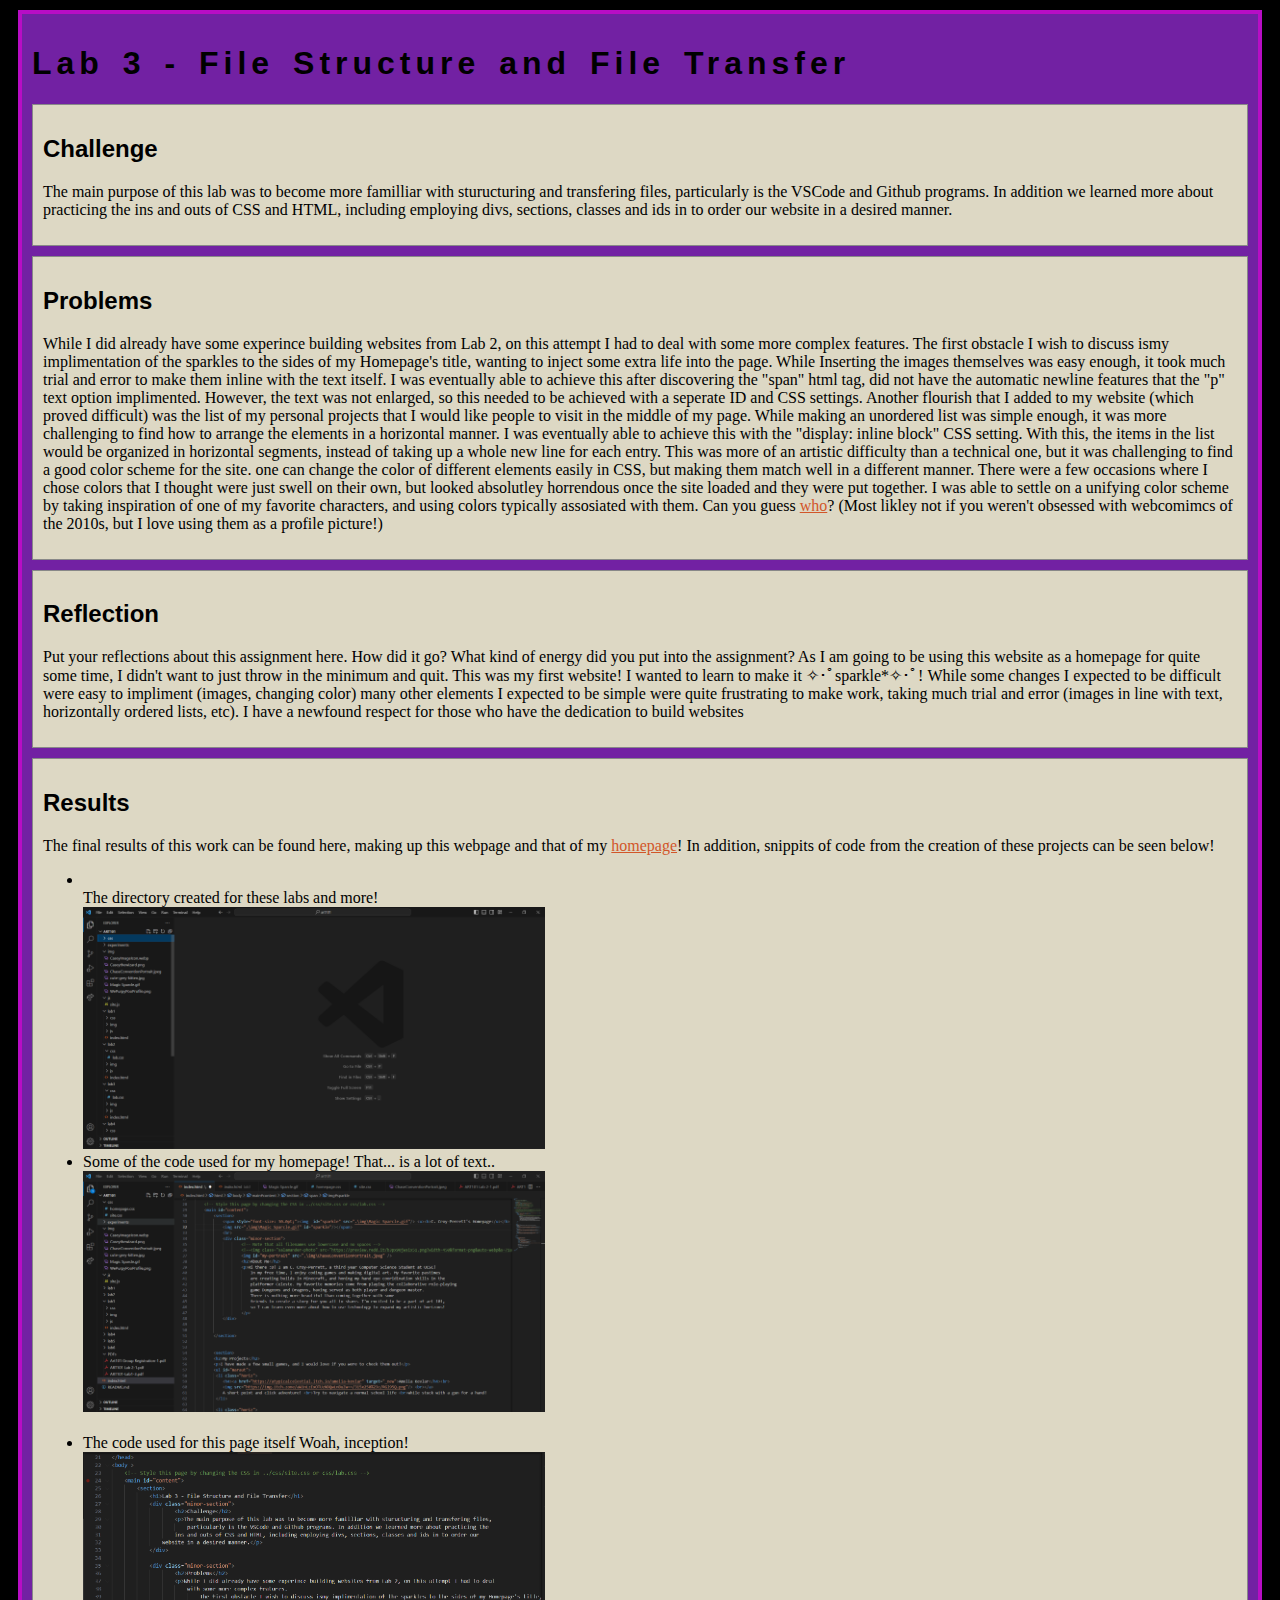
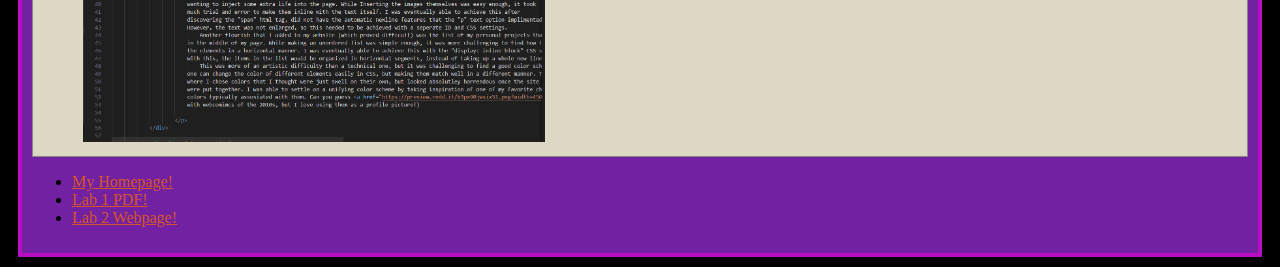
==== lab3/index.html @ a4b4d9f0 "Lab 3 Working (I think)" ====
<!DOCTYPE html>
<html>
<head>
	<!-- This title is used for tabs and bookmarks -->
	<title>Lab 3 - File Structure and File Transfer</title>

	<!-- Use UTF character set, a good idea with any webpage -->
  	<meta charset="UTF-8" />
	<!-- Set viewport so page remains consistently scaled w narrow devices -->
  	<meta name="viewport" content="width=device-width, initial-scale=1.0" />
	
	<!-- Include a sitewide CSS file for consistent styling across the site -->
	<link rel="stylesheet" type="text/css" href="../css/site.css">
	<!-- Lab-specifc CSS file for any special styling of this particular page -->
	<link rel="stylesheet" type="text/css" href="css/lab.css">
	
	<!-- load jQuery library to make javascript easier (must be above our lab js)-->
	<script src="https://code.jquery.com/jquery-3.6.4.min.js"></script>
	<!-- Link to javascript file - DEFER waits until all elements are rendered -->
	<script type="text/javascript" src="./js/lab.js" DEFER></script>
</head>
<body >
	<!-- Style this page by changing the CSS in ../css/site.css or css/lab.css -->
	<main id="content">
		<section>
			<h1>Lab 3 - File Structure and File Transfer</h1>
			<div class="minor-section">
					<h2>Challenge</h2>
					<p>The main purpose of this lab was to become more familliar with sturucturing and transfering files,
					    particularly is the VSCode and Github programs. In addition we learned more about practicing the 
					ins and outs of CSS and HTML, including employing divs, sections, classes and ids in to order our
				website in a desired manner.</p>
			</div>

			<div class="minor-section">
					<h2>Problems</h2>
					<p>While I did already have some experince building websites from Lab 2, on this attempt I had to deal
						with some more complex features. 
							The first obstacle I wish to discuss ismy implimentation of the sparkles to the sides of my Homepage's title,
						wanting to inject some extra life into the page. While Inserting the images themselves was easy enough, it took
						much trial and error to make them inline with the text itself. I was eventually able to achieve this after
						discovering the "span" html tag, did not have the automatic newline features that the "p" text option implimented.
						However, the text was not enlarged, so this needed to be achieved with a seperate ID and CSS settings. 
							Another flourish that I added to my website (which proved difficult) was the list of my personal projects that I would like people to visit
						in the middle of my page. While making an unordered list was simple enough, it was more challenging to find how to arrange
						the elements in a horizontal manner. I was eventually able to achieve this with the "display: inline block" CSS setting.
						With this, the items in the list would be organized in horizontal segments, instead of taking up a whole new line for each entry.
							This was more of an artistic difficulty than a technical one, but it was challenging to find a good color scheme for the site.
						one can change the color of different elements easily in CSS, but making them match well in a different manner. There were a few occasions
						where I chose colors that I thought were just swell on their own, but looked absolutley horrendous once the site loaded and they
						were put together. I was able to settle on a unifying color scheme by taking inspiration of one of my favorite characters, and using
						colors typically assosiated with them. Can you guess <a href="https://preview.redd.it/b3px90jwsix51.png?width=450&format=png&auto=webp&s=71a1b64a2cb3cd71c744cc7f5972f04989485a3d">who</a>? (Most likley not if you weren't obsessed
						with webcomimcs of the 2010s, but I love using them as a profile picture!)

					</p>
			</div>

			<div class="minor-section">
					<h2>Reflection</h2>
					<p>Put your reflections about this assignment here. How did it go? What kind of energy did you put into the assignment? 
						As I am going to be using this website as a homepage for quite some time, I didn't want to just throw in the minimum and quit. This was my
						first website! I wanted to learn to make it ✧･ﾟsparkle*✧･ﾟ! While some changes I expected to be difficult were easy to impliment (images, changing color)
						many other elements I expected to be simple were quite frustrating to make work, taking much trial and error (images in line with text, horizontally
						ordered lists, etc). I have a newfound respect for those who have the dedication to build websites 
					</p>
			</div>

			<div class="minor-section">
					<h2>Results</h2>
					<p>The final results of this work can be found here, making up this webpage and that of my <a href="https://eldritchsalamancer.github.io/art101/">homepage</a>!
						In addition, snippits of code from the creation of these projects can be seen below!
					</p>
					<div id="output">
						<ul id="maraut">
							<li></li>The directory created for these labs and more!<br>
							 <img src="img\art101 directory.PNG"/> </li>
							<br>
							<li>Some of the code used for my homepage! That... is a lot of text..<br>
							<img src="img\art101index editor.PNG"/></li>
							<br>
							<li> The code used for this page itself Woah, inception!<br>
							<img src="img\art101lab3code.PNG"/></li>
							

							     

						</ul>

					</div>
			</div>
		</section>
		<nav id="links">
			<!-- Put links to other pages (including the homepage) here. -->
			<ul>
				<li><a href="https://eldritchsalamancer.github.io/art101/">My Homepage!</a></li>
				<li><a href="..\PDFs\ART101 Lab 2-1.pdf">Lab 1 PDF!</a></li>
				<li><a href="https://eldritchsalamancer.github.io/art101/lab2/">Lab 2 Webpage!</a></li>
			</ul>
		</nav>
	</main>
</body>
</html>
---- css/site.css ----
/* we can use a single css file to style all the files in our wwebsite */

/* you can pick your own background colors, text colors, and fonts */

/* we can select an html element tag, in this case "body" will apply to the whole document */
body {
  background-color: #000000;
  background-image: url(".\img\Caseythewizard.png");
  background-repeat: repeat;
  background-size: 1;
} 


/* we can have rules apply to multiple elements at the same time with commas */
h1,h2,h3 {
  font-family: sans-serif;

}

/* and we can have rules that overlap other rules, both take effect */
h1 {
  letter-spacing: 5px;
  word-spacing: 5px;
  font-size: 200%;
}

a{
  color: #d25629;
}

/* the hashtag in a CSS selector selects an element by id, e.g., id="content" */
#content {
  margin: 10px;
  padding: 10px;
  border: solid 4px #b80dc5;
  background-color: #7221a3;
}

.horiz{
  display: inline-block;
  margin-right: 30px;
}

#white{
  color: white;
}

#maraut{
  margin:auto
}

/* the period in a CSS selector selects an element by class, e.g., class="minor-section" */
.minor-section {
  padding: 10px;
  margin-bottom: 10px;
  border: solid 4px #e1d970;
  background-color: #deb035;
}

#sparkle{
  width: 5%;
  position: relative;
  margin: 10px;
}
---- lab3/css/lab.css ----
/* Here we can set styles for this lab page that we don't want to effect others pages */

/* the period in a CSS selector selects an element by class, e.g., class="minor-section" */
.minor-section {
    padding: 10px;
    margin-bottom: 10px;
    border: solid 1px #888;
    background-color: #DDD8C4;
  }

  img{
    width: 40%;
    height: 40%;
    margin: small;
  }
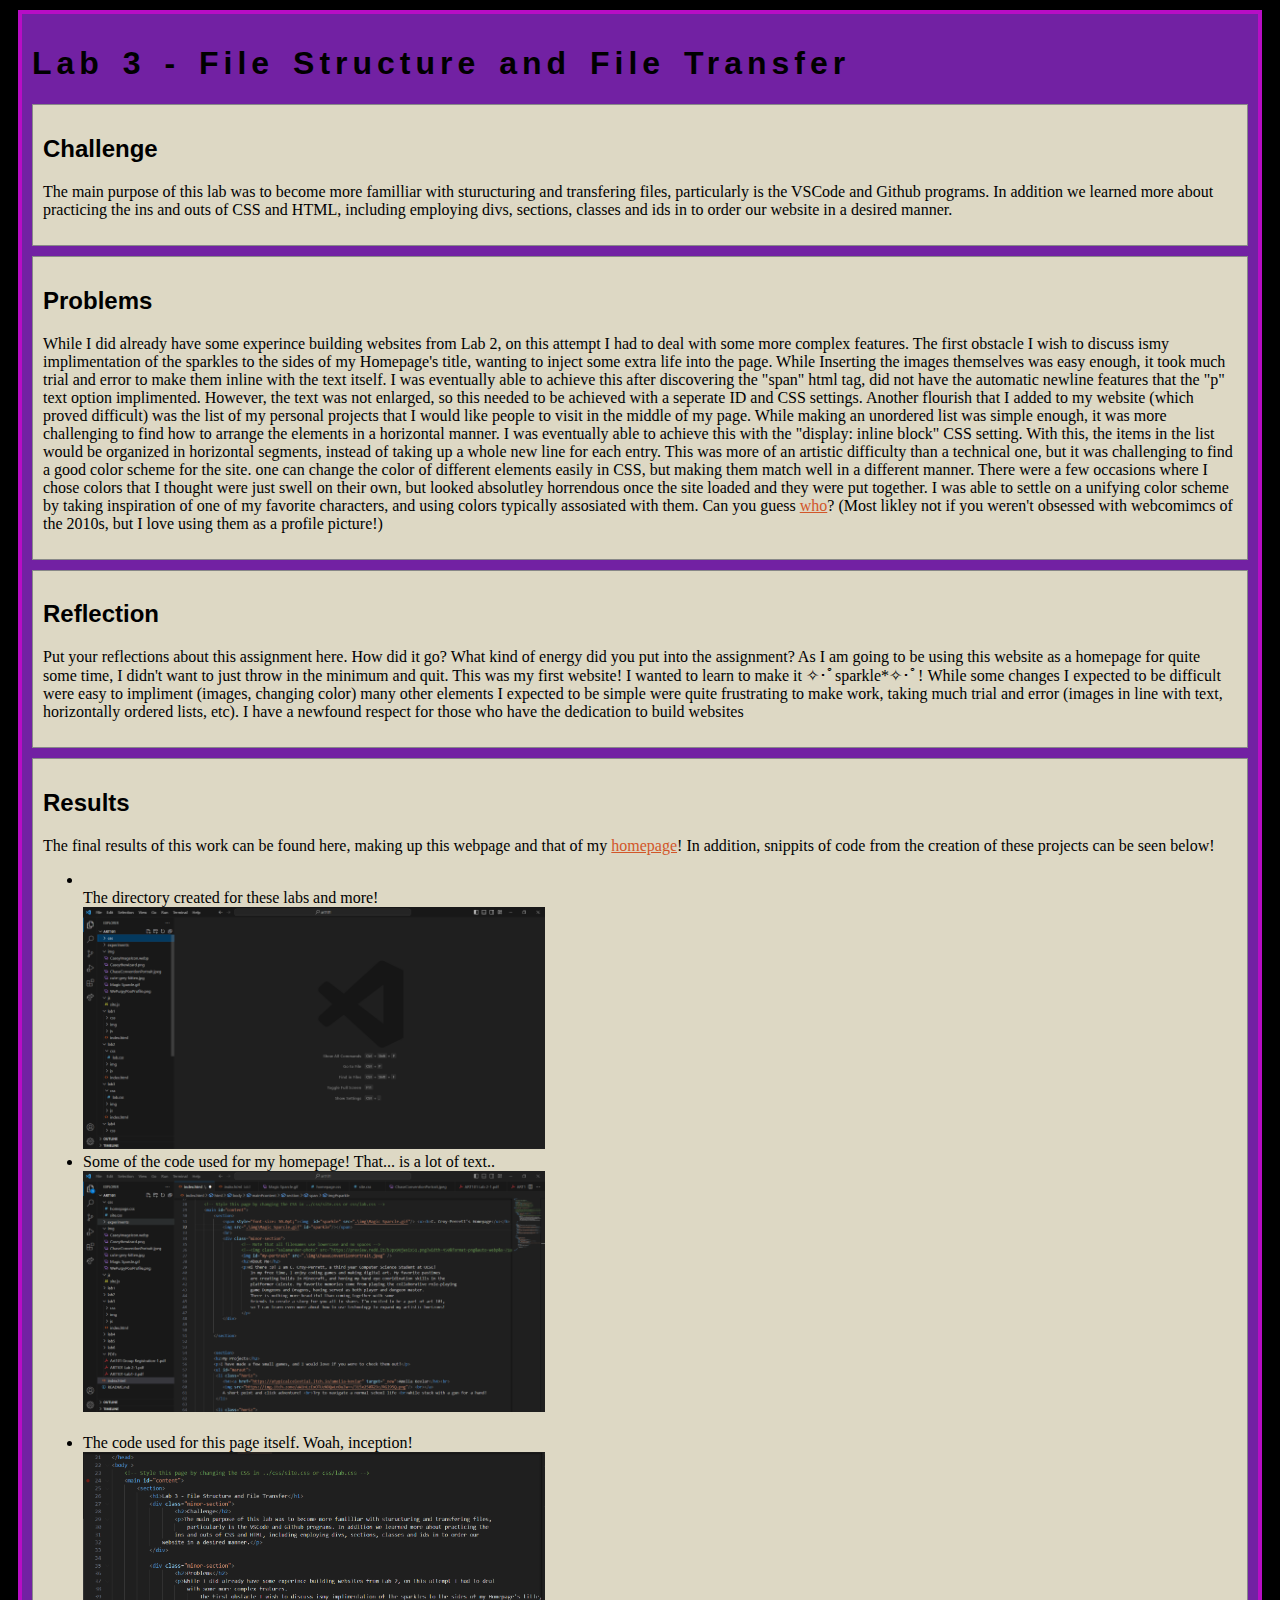
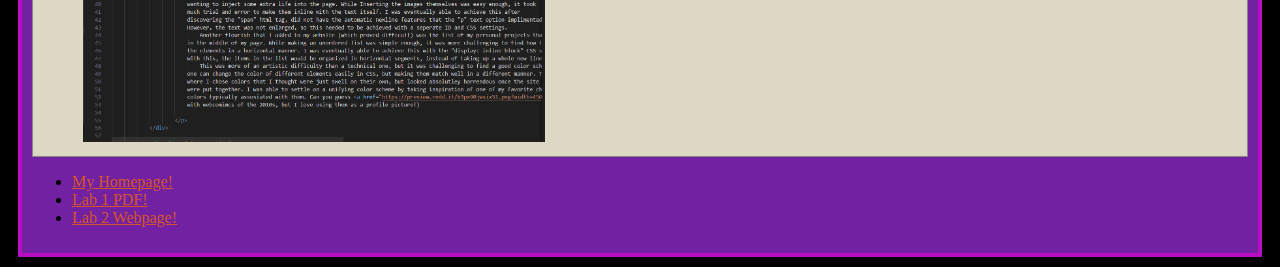
==== commit bbfb7b27: "Update index.html" ====
--- a/lab3/index.html
+++ b/lab3/index.html
@@ -78,7 +78,7 @@
 							<li>Some of the code used for my homepage! That... is a lot of text..<br>
 							<img src="img\art101index editor.PNG"/></li>
 							<br>
-							<li> The code used for this page itself Woah, inception!<br>
+							<li> The code used for this page itself. Woah, inception!<br>
 							<img src="img\art101lab3code.PNG"/></li>
 							
 
